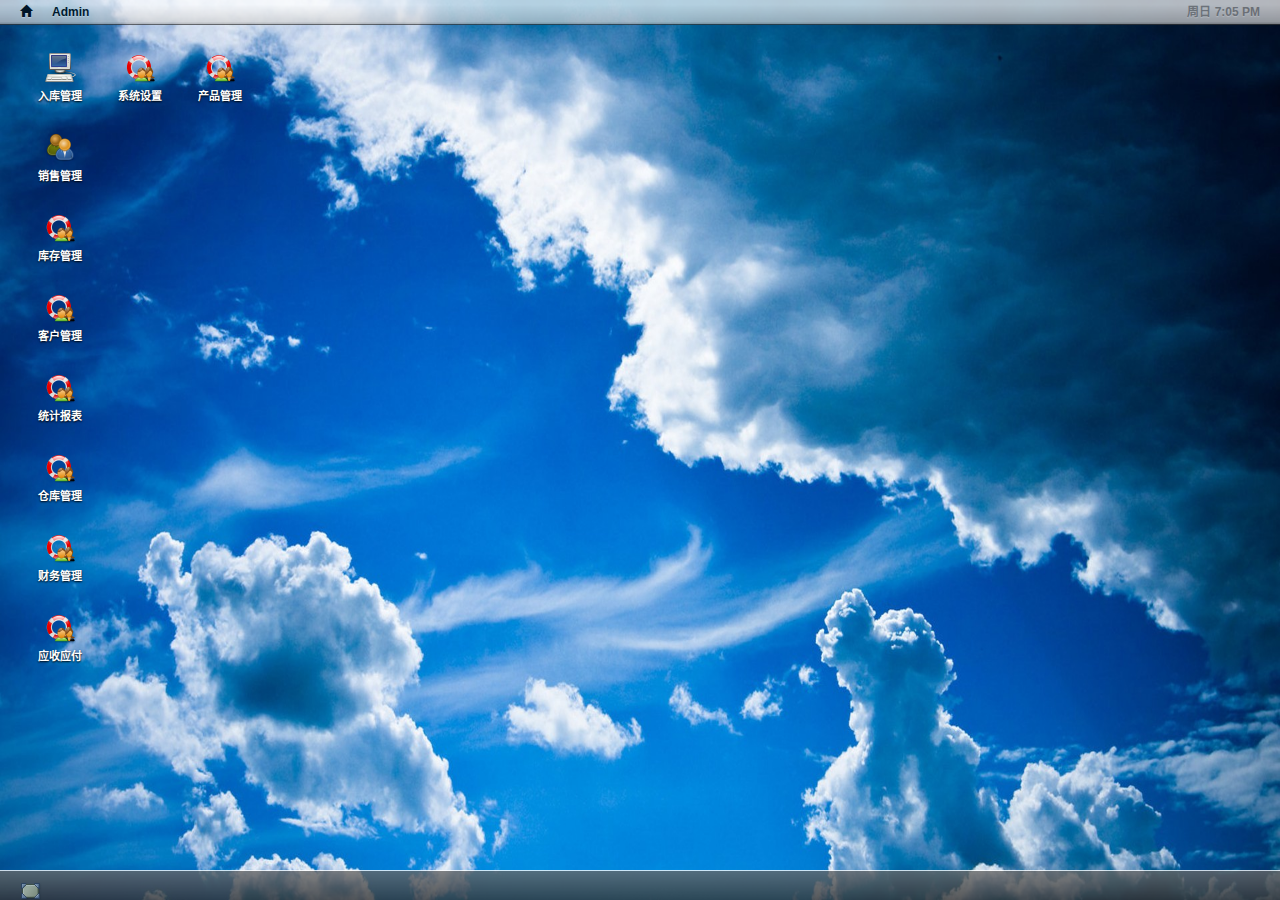
==== templates/erp/erp.html @ 67c2b53b "Finish the function of product_category" ====
<!DOCTYPE html>
<html lang="zh-CN">

<head>
	<meta charset="utf-8">
	<meta http-equiv="X-UA-Compatible" content="IE=edge">
	<meta name="viewport" content="width=device-width, initial-scale=1">
	<meta name="description" content="">
	<meta name="author" content="RanLi@HUST">

	<title>茂森公司ERP系统</title>

	<!-- Bootstrap Core CSS -->
	<link rel="stylesheet" href="/static/css/bootstrap.min.css">
	
	<!-- Custom Fonts -->
	<link href="/static/css/font-awesome.min.css" rel="stylesheet">

	<!-- Custom CSS -->
	<link rel="stylesheet" href="/static/erp/css/modern-business.css">
	<link rel="stylesheet" href="/static/erp/css/navbar.css">

	<!-- jquery desktop CSS -->
	<link rel="stylesheet" href="/static/erp/css/reset.css">
	<link rel="stylesheet" href="/static/erp/css/desktop.css">
	
	<!-- vis -->
	<link rel="stylesheet" href="/static/erp/css/vis.min.css">
	
	<!-- jquery-ui CSS -->
	<link rel="stylesheet" href="/static/css/jquery-ui.min.css">
	
	<link href="/static/erp/css/dataTables.jqueryui.min.css" rel="stylesheet">
	<link href="/static/erp/css/jquery.dataTables.css" rel="stylesheet">
	<!-- jquery waitMe CSS -->
	<link rel="stylesheet" href="/static/erp/css/waitMe.min.css">	
	
	<!--[if lt IE 9]>
	<link rel="stylesheet" href="/static/erp/css/ie.css">	
	<![endif]-->		
</head>

<body>
<div class="abs" id="wrapper">
  <div class="abs" id="desktop">
    <a class="abs icon" style="left:20px;top:20px;" href="#icon_dock_rkmanage">
      <img src="/static/erp/img/icons/icon_32_computer.png" />
      入库管理
    </a>
    <a class="abs icon" style="left:20px;top:100px;" href="#icon_dock_salemanage">
      <img src="/static/erp/img/icons/icon_users.png" />
      销售管理
    </a>    
    <a class="abs icon" style="left:20px;top:180px;" href="#icon_dock_stockmanage">
      <img src="/static/erp/img/icons/icon_smartshirt.png" />
      库存管理
    </a>
	<a class="abs icon" style="left:20px;top:260px;" href="#icon_dock_clientmanage">
      <img src="/static/erp/img/icons/icon_smartshirt.png" />
      客户管理
    </a>
    <a class="abs icon" style="left:20px;top:340px;" href="#icon_dock_statistics">
      <img src="/static/erp/img/icons/icon_smartshirt.png" />
      统计报表
    </a>
	<a class="abs icon" style="left:20px;top:420px;" href="#icon_dock_storagemanage">
      <img src="/static/erp/img/icons/icon_smartshirt.png" />
      仓库管理
    </a>
	<a class="abs icon" style="left:20px;top:500px;" href="#icon_dock_financemanage">
      <img src="/static/erp/img/icons/icon_smartshirt.png" />
      财务管理
    </a>
	<a class="abs icon" style="left:20px;top:580px;" href="#icon_dock_moneymanage">
      <img src="/static/erp/img/icons/icon_smartshirt.png" />
      应收应付
    </a>
	<a class="abs icon" style="left:180px;top:20px;" href="#icon_dock_productmanage">
      <img src="/static/erp/img/icons/icon_smartshirt.png" />
      产品管理
    </a>
	<a class="abs icon" style="left:100px;top:20px;" href="#icon_dock_settingup">
      <img src="/static/erp/img/icons/icon_smartshirt.png" />
      系统设置
    </a>
  </div>
  <div class="abs" id="bar_top">
    <span class="float_right" id="clock"></span>
    <ul>
      <li>
        <a class="menu" href="/"><i class="glyphicon glyphicon-home"></i></a>        
      </li>
      <li>     
        <a class="menu_trigger" id="login_user" href="#">Admin</a>
       <!-- 
        <ul class="menu">
          <li>
            <a href="#">Log Out</a> 
          </li>          
        </ul> 
       --> 
      </li>
    </ul>
  </div>
  
  <div class="abs" id="bar_bottom">
    <a class="float_left" href="#" id="show_desktop" title="Show Desktop">
      <img src="/static/erp/img/icons/icon_22_desktop.png" />
    </a>
    <ul id="dock"></ul>   
  </div>
  <div>
	<form class="hidden">
		{% csrf_token %}
	</form>
  </div>
</div>
<style type="text/css">
#draw_labTemplate_new{
	 position:relative;
      width: 100%;
      height: 550px;
      border: 1px solid lightgray;
}

</style>

<script src="/static/js/jquery1.11.1.min.js"></script>
<script src="/static/js/bootstrap.min.js"></script>
<script src="/static/js/jquery-ui.min.js"></script>
<script src="/static/erp/js/jquery.dataTables.min.js"></script>
<script src="/static/erp/js/dataTables.jqueryui.min.js"></script>

<script src="/static/erp/js/vis.min.js"></script>
<script src="/static/js/waitMe.min.js"></script>

<script src="/static/js/jquery.cookie.js"></script>
<script src="/static/js/jquery.django.js"></script>

<!-- 用于创建各个窗口及构建窗口显示内容 -->
<script src="/static/erp/js/erp_window.js"></script>
<!--  -->
<script src="/static/erp/js/jquery.desktop.js"></script>

</body>

</html>
---- static/erp/css/modern-business.css ----
/*!
 * Start Bootstrap - Modern Business HTML Template (http://startbootstrap.com)
 * Code licensed under the Apache License v2.0.
 * For details, see http://www.apache.org/licenses/LICENSE-2.0.
 */

/* Global Styles */

html,
body {
    height: 100%;
}

body {
    padding-top: 50px; /* Required padding for .navbar-fixed-top. Remove if using .navbar-static-top. Change if height of navigation changes. */
}

.img-portfolio {
    margin-bottom: 30px;
}

.img-hover:hover {
    opacity: 0.8;
}

/* Home Page Carousel */

header.carousel {
    height: 50%;
}

header.carousel .item,
header.carousel .item.active,
header.carousel .carousel-inner {
    height: 100%;
}

header.carousel .fill {
    width: 100%;
    height: 100%;
    background-position: center;
    background-size: cover;
}

/* 404 Page Styles */

.error-404 {
    font-size: 100px;
}

/* Pricing Page Styles */

.price {
    display: block;
    font-size: 50px;
    line-height: 50px;
}

.price sup {
    top: -20px;
    left: 2px;
    font-size: 20px;
}

.period {
    display: block;
    font-style: italic;
}

/* Footer Styles */

footer {
    margin: 50px 0;
}

/* Responsive Styles */

@media(max-width:991px) {
    .customer-img,
    .img-related {
        margin-bottom: 30px;
    }
}

@media(max-width:767px) {
    .img-portfolio {
        margin-bottom: 15px;
    }

    header.carousel .carousel {
        height: 70%;
    }
}
.panel-heading a:after {
    font-family: 'Glyphicons Halflings';
    content: "\e114";
    float: right;
    color: grey;
}
.panel-heading a.collapsed:after {
    content: "\e080";
}
---- static/erp/css/navbar.css ----
ul.nav li.dropdown:hover ul.dropdown-menu {
    display: block;    
}

.dropdown-menu > li a:hover,
.dropdown-menu > li a:focus { 
    background-color: orange; 
    background-image: none; 
    filter: none; 
    text-decoration: none; 
    border: none; 
}
---- static/erp/css/desktop.css ----
/* `Basic HTML
----------------------------------------------------------------------------------------------------*/

* {
  cursor: default;
}

html,
body {
  overflow: hidden;
}

body {
  background: #222;
  font: 12px/1 'Lucida Grande', Arial, 'Liberation Sans', FreeSans, sans-serif;
}

a {
  text-decoration: none;
}

li {
  list-style: none;
}

body.wait *, body.wait {
  cursor: progress !important;
}

/* `Misc
----------------------------------------------------------------------------------------------------*/

.abs {
  position: absolute !important;
  top: auto;
  left: auto;
  right: auto;
  bottom: auto;
}

.align_center {
  text-align: center;
}

.align_right {
  text-align: right;
}

.float_left {
  float: left;
}

.float_right {
  float: right;
}

.ui-resizable-se {
  background: url(  /static/erp/img/gui/window_corner.gif) no-repeat right bottom;
  font-size: 0;
  overflow: hidden;
  width: 15px;
  height: 15px;
  right: 0;
  bottom: 0;
}

div.ui-resizable-handle {
  display: none !important;
  visibility: hidden !important;
}

/* `Icons
----------------------------------------------------------------------------------------------------*/

.icon {
  background: url(  /static/erp/img/gui/trans_white.png) no-repeat -99999px -99999px;
  border-radius: 5px;
  -moz-border-radius: 5px;
  -webkit-border-radius: 5px;
  -webkit-background-clip: padding-box;
  color: #fff;
  /*color: #000000;*/
  font-size: 11px;
  font-weight: bold;
  line-height: 1.3;
  padding: 6px 1px 6px;
  text-align: center;
  text-shadow: #000 0 1px 2px;
  width: 80px;
}

.icon.active {
  background: url(  /static/erp/img/gui/trans_black.png);
}

.icon img {
  background: url(  /static/erp/img/gui/trans_black.png) no-repeat -99999px -99999px;
  display: block;
  margin: 0 auto 5px;
  width: 32px;
  height: 32px;
}

.icon:hover,
.icon.ui-draggable-dragging {
  background-position: 0 0;
  background-repeat: repeat;
  border: 1px solid #fff;
  padding: 5px 0 5px;
}

.icon.ui-draggable-dragging {
  z-index: 20;
}

/* `Windows
----------------------------------------------------------------------------------------------------*/

.window {
  background: #fff;
  border: 1px solid #000;
  border-radius: 5px;
  -moz-border-radius: 5px;
  -webkit-border-radius: 5px;
  -webkit-background-clip: padding-box;
  color: #000;
  display: none;
  width: 800px;
  height: 500px;
  top: 30px;
  left: 120px;
  z-index: 2;
}

.window.window_stack,
.window.ui-draggable-dragging {
  z-index: 10;
}

.window.ui-draggable-dragging {
  opacity: 0.5;
}

.window.ui-draggable-dragging .window_content,
.window.ui-draggable-dragging .window_bottom {
  display: none;
}

.window_full.ui-draggable-dragging {
  opacity: 1;
}

.window_full.ui-draggable-dragging .window_content,
.window_full.ui-draggable-dragging .window_bottom {
  display: block;
}

.window_full {
  border: 0;
  border-radius: 0;
  -moz-border-radius: 0;
  -webkit-border-radius: 0;
  -webkit-background-clip: padding-box;
  width: 100%;
  height: 100%;
}

.window_full .ui-resizable-se {
  display: none;
}

.window_top {
  background: #333 url(  /static/erp/img/gui/bar_bottom.png) repeat-x;
  border-top-left-radius: 5px;
  border-top-right-radius: 5px;
  -moz-border-radius-topleft: 5px;
  -moz-border-radius-topright: 5px;
  -webkit-border-top-left-radius: 5px;
  -webkit-border-top-right-radius: 5px;
  -webkit-background-clip: padding-box;
  color: #fff;
  font-weight: bold;
  overflow: hidden;
  line-height: 30px;
  padding: 0 10px;
  text-shadow: #000 0 1px 1px;
  height: 30px;
}

.window_top img {
  float: left;
  margin: 6px 5px 0 0;
}

.window_bottom {
  background: #fff url(  /static/erp/img/gui/bar_top.png) repeat-x left bottom;
  border-top: 1px solid #bbb;
  border-bottom-left-radius: 5px;
  border-bottom-right-radius: 5px;
  -moz-border-radius-bottomleft: 5px;
  -moz-border-radius-bottomright: 5px;
  -webkit-border-bottom-left-radius: 5px;
  -webkit-border-bottom-right-radius: 5px;
  -webkit-background-clip: padding-box;
  font-size: 11px;
  font-weight: bold;
  line-height: 20px;
  overflow: hidden;
  text-align: center;
  text-shadow: #fff 0 1px 1px;
  height: 20px;
  left: 1px;
  right: 1px;
  bottom: 1px;
}

.window_min,
.window_resize,
.window_close {
  background: url(  /static/erp/img/gui/window_buttons.gif) no-repeat;
  border-radius: 2px;
  -moz-border-radius: 2px;
  -webkit-border-radius: 2px;
  -webkit-background-clip: padding-box;
  float: left;
  font-size: 0;
  margin: 6px 0 0 5px;
  width: 28px;
  height: 15px;
}

.window_min:hover {
  background-position: 0 -15px;
}

.window_resize {
  background-position: -28px 0;
}

.window_resize:hover {
  background-position: -28px -15px;
}

.window_close {
  background-position: -56px 0;
}

.window_close:hover {
  background-position: -56px -15px;
  box-shadow: #f00 0 0 10px;
  -moz-box-shadow: #f00 0 0 10px;
  -webkit-box-shadow: #f00 0 0 10px;
}

.window_min:hover,
.window_resize:hover {
  box-shadow: #09f 0 0 10px;
  -moz-box-shadow: #09f 0 0 10px;
  -webkit-box-shadow: #09f 0 0 10px;
}

.window_inner {
  padding: 1px;
  top: 0;
  left: 0;
  right: 0;
  bottom: 0;
}

.window_content {
  background: url(  /static/erp/img/gui/window_content.gif) repeat-y;
  line-height: 1.5;
  overflow: auto;
  top: 32px;
  left: 1px;
  right: 1px;
  bottom: 23px;
}

.window_aside {
  float: left;
  font-size: 11px;
  padding: 10px 12px 10px 10px;
  width: 150px;
}

.window_main {
  background: #fff;
  /*margin: 0 0 0 173px;*/
  min-height: 100%;
}

.window_full .window_top,
.window_full .window_bottom {
  border-radius: 0;
  -moz-border-radius: 0;
  -webkit-border-radius: 0;
  -webkit-background-clip: padding-box;
}

.window_full .window_inner {
  bottom: -1px;
}

/* `Table >> Data
----------------------------------------------------------------------------------------------------*/

table.data {
  /*width: 100%;*/
  /*white-space: nowrap;*/
  width: auto;
}

table.data th,
table.data td {
  padding: 5px 10px;
  vertical-align: middle;
}

table.data th {
  background: #fff url(  /static/erp/img/gui/bar_top.png) repeat-x left bottom;
  border-left: 1px solid #fff;
  border-bottom: 1px solid #fff;
  font-weight: bold;
  text-shadow: #fff 0 1px 1px;
  white-space: nowrap;
}

table.data th:first-child {
  border-left: 0;
}

table.data img {
  display: block;
}

table.data tbody tr:nth-child(even) td {
  background: #def;
}

table.data tbody tr.active td {
  background: #06c url(  /static/erp/img/gui/bar_top_link.png) repeat-x;
  color: #fff;
}

th.shrink {
  width: 1%;
}

/* `Bar >> Top + Bottom
----------------------------------------------------------------------------------------------------*/

#bar_top,
#bar_bottom {
  font-weight: bold;
  padding: 0 10px;
  left: 0;
  right: 0;
}

#bar_top {
  background: #fff url(  /static/erp/img/gui/bar_top.png) repeat-x left bottom;
  border-bottom: 1px solid #333;
  color: #999;
  opacity: 0.7;
  line-height: 25px;
  padding-right: 20px;
  text-shadow: #fff 0 1px 1px;
  height: 25px;
  top: 0;
}

#bar_bottom {
  background: #333 url(  /static/erp/img/gui/bar_bottom.png) repeat-x;
  border-top: 1px solid #fff;
  color: #fff;
  font-size: 13px;
  line-height: 30px;
  opacity: 0.8;
  overflow: hidden;
  padding-top: 5px;
  padding-bottom: 5px;
  text-shadow: #000 0 1px 1px;
  height: 30px;
  bottom: 0;
}

/* `Bar >> Links
----------------------------------------------------------------------------------------------------*/

#bar_top li,
#bar_bottom li {
  float: left;
}

#bar_top li a,
#bar_bottom li a {
  display: block;
  padding: 0 10px;
}

#bar_top li a {
  background-image: url( /static/erp/img/gui/bar_top_link.png);
  background-repeat: no-repeat;
  background-position: -99999px -99999px;
  color: #000;
  overflow: hidden;
  height: 25px;
  min-height: 1px;
}

#bar_top a.active {
  background-color: #06c;
  background-position: 0 0;
  background-repeat: repeat-x;
  color: #fff;
  text-shadow: none;
}

#bar_top ul.menu {
  background: #eee;
  border: 1px solid #333;
  border-top-width: 0;
  border-bottom-left-radius: 5px;
  border-bottom-right-radius: 5px;
  -moz-border-radius-bottomleft: 5px;
  -moz-border-radius-bottomright: 5px;
  -webkit-border-bottom-left-radius: 5px;
  -webkit-border-bottom-right-radius: 5px;
  -webkit-background-clip: padding-box;
  display: none;
  font-weight: normal;
  margin: 1px 0 0 -1px;
  padding: 1px 1px 0;
  position: absolute;
  min-width: 200px;
  z-index: 30;
}

#bar_top ul.menu li {
  float: none;
}

#bar_top ul.menu a {
  background: #fff;
  border-bottom: 1px solid #eee;
  min-width: 180px;
}

#bar_top ul.menu li:last-child a {
  border-bottom-left-radius: 5px;
  border-bottom-right-radius: 5px;
  -moz-border-radius-bottomleft: 5px;
  -moz-border-radius-bottomright: 5px;
  -webkit-border-bottom-left-radius: 5px;
  -webkit-border-bottom-right-radius: 5px;
  -webkit-background-clip: padding-box;
}

#bar_top ul.menu a:hover {
  background: #06c url( /static/erp/img/gui/bar_top_link.png) repeat-x;
  color: #fff;
  text-shadow: none;
}

#bar_bottom li {
  display: none;
  margin: 0 0 10px 5px;
  min-width: 150px;
}

#bar_bottom li a {
  background: #333;
}

#bar_bottom a {
  border-radius: 5px;
  -moz-border-radius: 5px;
  -webkit-border-radius: 5px;
  -webkit-background-clip: padding-box;
  color: #fff;
  overflow: hidden;
  padding: 0 10px;
  height: 30px;
}

#bar_bottom a:hover {
  background: #000;
}

#bar_bottom a:active {
  background: #c60;
  border: 1px solid #fff;
  padding: 0 9px;
}

#bar_bottom li a img {
  float: left;
  margin: 4px 5px 0 -5px;
}

#bar_bottom .float_left img,
#bar_bottom .float_right img {
  display: block;
  padding: 4px 0 0;
}

/* `Wrapper + Wallpaper + Desktop
----------------------------------------------------------------------------------------------------*/

#wallpaper {
  top: 0;
  left: 0;
  right: 0;
  bottom: 0;
  width: 100%;
  height: 100%;
}

#desktop {
  overflow: hidden;
  top: 26px;
  left: 0;
  right: 0;
  bottom: 41px;
}

#wrapper {
  top: 0;
  left: 0;
  right: 0;
  bottom: 0;
  min-width: 700px;
  min-height: 500px;
}

/* === Remove input autofocus webkit === */
*:focus {outline: none;}

/* === Form Typography === */
/*body {font: 14px/21px "Lucida Sans", "Lucida Grande", "Lucida Sans Unicode", sans-serif;}*/
/*.contact_form h2, .contact_form label {font-family:Georgia, Times, "Times New Roman", serif;}*/
.form_hint, .required_notification {font-size: 11px;}

/* === List Styles === */
.contact_form ul {
  width: 580px;
  list-style-type:none;
  list-style-position:outside;
  margin:0px;
  padding:0px;
}
.contact_form li {
  padding:12px;
  border-bottom:1px solid #eee;
  position:relative;
}
.contact_form li:first-child, .contact_form li:last-child {
  border-bottom:1px solid #777;
}

/* === Form Header === */
.contact_form h2 {
  margin:0;
  display: inline;
  font-size: large;
}
.required_notification {
  color:#d45252;
  margin:5px 0 0 0;
  display:inline;
  float:right;
}

/* === Form Elements === */
.contact_form label {
  width:150px;
  /*margin-top: 3px;*/
  display:inline-block;
  float:left;
  /*padding:3px;*/
}
.contact_form input {
  height:28px;
  width:220px;
  padding:5px 8px;
}
.contact_form textarea {padding:8px; width:300px;}
.contact_form button {margin-left:156px;}

/* form element visual styles */
.contact_form input, .contact_form textarea {
  border:1px solid #aaa;
  box-shadow: 0px 0px 3px #ccc, 0 10px 15px #eee inset;
  border-radius:2px;
  padding-right:30px;
  -moz-transition: padding .25s;
  -webkit-transition: padding .25s;
  -o-transition: padding .25s;
  transition: padding .25s;
}
.contact_form input:focus, .contact_form textarea:focus {
  background: #fff;
  border:1px solid #555;
  box-shadow: 0 0 3px #aaa;
  padding-right:70px;
}


/* === HTML5 validation styles === */

.contact_form input:required, .contact_form textarea:required {
  background: #fff /*url(../images/red_asterisk.png) no-repeat 98% center*/;
}
.contact_form input:required:valid, .contact_form textarea:required:valid {
  background: #fff /*url(../images/valid.png) no-repeat 98% center*/;
  box-shadow: 0 0 5px #5cd053;
  border-color: #28921f;
}
.contact_form input:focus:invalid, .contact_form textarea:focus:invalid {
  background: #fff /*url(../images/invalid.png) no-repeat 98% center*/;
  box-shadow: 0 0 5px #d45252;
  border-color: #b03535
}

/* === Form hints === */
.form_hint {
  background: #d45252;
  border-radius: 3px 3px 3px 3px;
  color: white;
  margin-left:8px;
  padding: 1px 6px;
  z-index: 999; /* hints stay above all other elements */
  position: absolute; /* allows proper formatting if hint is two lines */
  display: none;
}
.form_hint::before {
  content: "\25C0";
  color:#d45252;
  position: absolute;
  top:1px;
  left:-6px;
}
.contact_form input:focus + .form_hint {display: inline;}
.contact_form input:required:valid + .form_hint {background: #28921f;}
.contact_form input:required:valid + .form_hint::before {color:#28921f;}

/* === Button Style === */
button.submit {
  background-color: #68b12f;
  background: -webkit-gradient(linear, left top, left bottom, from(#68b12f), to(#50911e));
  background: -webkit-linear-gradient(top, #68b12f, #50911e);
  background: -moz-linear-gradient(top, #68b12f, #50911e);
  background: -ms-linear-gradient(top, #68b12f, #50911e);
  background: -o-linear-gradient(top, #68b12f, #50911e);
  background: linear-gradient(top, #68b12f, #50911e);
  border: 1px solid #509111;
  border-bottom: 1px solid #5b992b;
  border-radius: 3px;
  -webkit-border-radius: 3px;
  -moz-border-radius: 3px;
  -ms-border-radius: 3px;
  -o-border-radius: 3px;
  box-shadow: inset 0 1px 0 0 #9fd574;
  -webkit-box-shadow: 0 1px 0 0 #9fd574 inset ;
  -moz-box-shadow: 0 1px 0 0 #9fd574 inset;
  -ms-box-shadow: 0 1px 0 0 #9fd574 inset;
  -o-box-shadow: 0 1px 0 0 #9fd574 inset;
  color: white;
  font-weight: bold;
  padding: 6px 20px;
  text-align: center;
  text-shadow: 0 -1px 0 #396715;
}
button.submit:hover {
  opacity:.85;
  cursor: pointer;
}
button.submit:active {
  border: 1px solid #20911e;
  box-shadow: 0 0 10px 5px #356b0b inset;
  -webkit-box-shadow:0 0 10px 5px #356b0b inset ;
  -moz-box-shadow: 0 0 10px 5px #356b0b inset;
  -ms-box-shadow: 0 0 10px 5px #356b0b inset;
  -o-box-shadow: 0 0 10px 5px #356b0b inset;

}

.form_valid {
  display: none;
  margin-left: 10px;
}

.form_invalid {
  color: red;
  margin-left: 10px;
}

.link {
  stroke: #000;
  stroke-width: 1.5px;
}

.node text {
  pointer-events: none;
  font: 10px sans-serif;
  /*text-anchor: middle;*/
}

.addNode-popUp {
  display: none;
  position: absolute;
  z-index: 299;
  background-color: #f9f9f9;
  border-style: solid;
  border-width: 3px;
  border-color: #5394ed;
  padding: 10px;
  text-align: center;
}

table.legend_table {
  font-size: 11px;
  border-width:1px;
  border-color:#d3d3d3;
  border-style:solid;
}
table.legend_table,td {
  border-width: 1px;
  border-color: #d3d3d3;
  border-style: solid;
  padding: 2px;
}
div.table_content {
  width:80px;
  text-align:center;
}
div.table_description {
  width:100px;
}
---- static/erp/css/vis.min.css ----
.vis-background,.vis-labelset,.vis-timeline{overflow:hidden}.vis .overlay{position:absolute;top:0;left:0;width:100%;height:100%;z-index:10}.vis-active{box-shadow:0 0 10px #86d5f8}.vis [class*=span]{min-height:0;width:auto}div.vis-configuration{position:relative;display:block;float:left;font-size:12px}div.vis-configuration-wrapper{display:block;width:700px}div.vis-configuration.vis-config-option-container{display:block;width:495px;background-color:#fff;border:2px solid #f7f8fa;border-radius:4px;margin-top:20px;left:10px;padding-left:5px}div.vis-configuration.vis-config-button{display:block;width:495px;height:25px;vertical-align:middle;line-height:25px;background-color:#f7f8fa;border:2px solid #ceced0;border-radius:4px;margin-top:20px;left:10px;padding-left:5px;cursor:pointer;margin-bottom:30px}div.vis-configuration.vis-config-button.hover{background-color:#4588e6;border:2px solid #214373;color:#fff}div.vis-configuration.vis-config-item{display:block;float:left;width:495px;height:25px;vertical-align:middle;line-height:25px}div.vis-configuration.vis-config-item.vis-config-s2{left:10px;background-color:#f7f8fa;padding-left:5px;border-radius:3px}div.vis-configuration.vis-config-item.vis-config-s3{left:20px;background-color:#e4e9f0;padding-left:5px;border-radius:3px}div.vis-configuration.vis-config-item.vis-config-s4{left:30px;background-color:#cfd8e6;padding-left:5px;border-radius:3px}div.vis-configuration.vis-config-header{font-size:18px;font-weight:700}div.vis-configuration.vis-config-label{width:120px;height:25px;line-height:25px}div.vis-configuration.vis-config-label.vis-config-s3{width:110px}div.vis-configuration.vis-config-label.vis-config-s4{width:100px}div.vis-configuration.vis-config-colorBlock{top:1px;width:30px;height:19px;border:1px solid #444;border-radius:2px;padding:0;margin:0;cursor:pointer}input.vis-configuration.vis-config-checkbox{left:-5px}input.vis-configuration.vis-config-rangeinput{position:relative;top:-5px;width:60px;height:13px;padding:1px;margin:0;pointer-events:none}.vis-panel,.vis-timeline{padding:0;box-sizing:border-box}input.vis-configuration.vis-config-range{-webkit-appearance:none;border:0 solid #fff;background-color:rgba(0,0,0,0);width:300px;height:20px}input.vis-configuration.vis-config-range::-webkit-slider-runnable-track{width:300px;height:5px;background:#dedede;background:-moz-linear-gradient(top,#dedede 0,#c8c8c8 99%);background:-webkit-gradient(linear,left top,left bottom,color-stop(0,#dedede),color-stop(99%,#c8c8c8));background:-webkit-linear-gradient(top,#dedede 0,#c8c8c8 99%);background:-o-linear-gradient(top,#dedede 0,#c8c8c8 99%);background:-ms-linear-gradient(top,#dedede 0,#c8c8c8 99%);background:linear-gradient(to bottom,#dedede 0,#c8c8c8 99%);filter:progid:DXImageTransform.Microsoft.gradient( startColorstr='#dedede', endColorstr='#c8c8c8', GradientType=0 );border:1px solid #999;box-shadow:#aaa 0 0 3px 0;border-radius:3px}input.vis-configuration.vis-config-range::-webkit-slider-thumb{-webkit-appearance:none;border:1px solid #14334b;height:17px;width:17px;border-radius:50%;background:#3876c2;background:-moz-linear-gradient(top,#3876c2 0,#385380 100%);background:-webkit-gradient(linear,left top,left bottom,color-stop(0,#3876c2),color-stop(100%,#385380));background:-webkit-linear-gradient(top,#3876c2 0,#385380 100%);background:-o-linear-gradient(top,#3876c2 0,#385380 100%);background:-ms-linear-gradient(top,#3876c2 0,#385380 100%);background:linear-gradient(to bottom,#3876c2 0,#385380 100%);filter:progid:DXImageTransform.Microsoft.gradient( startColorstr='#3876c2', endColorstr='#385380', GradientType=0 );box-shadow:#111927 0 0 1px 0;margin-top:-7px}input.vis-configuration.vis-config-range:focus{outline:0}input.vis-configuration.vis-config-range:focus::-webkit-slider-runnable-track{background:#9d9d9d;background:-moz-linear-gradient(top,#9d9d9d 0,#c8c8c8 99%);background:-webkit-gradient(linear,left top,left bottom,color-stop(0,#9d9d9d),color-stop(99%,#c8c8c8));background:-webkit-linear-gradient(top,#9d9d9d 0,#c8c8c8 99%);background:-o-linear-gradient(top,#9d9d9d 0,#c8c8c8 99%);background:-ms-linear-gradient(top,#9d9d9d 0,#c8c8c8 99%);background:linear-gradient(to bottom,#9d9d9d 0,#c8c8c8 99%);filter:progid:DXImageTransform.Microsoft.gradient( startColorstr='#9d9d9d', endColorstr='#c8c8c8', GradientType=0 )}input.vis-configuration.vis-config-range::-moz-range-track{width:300px;height:10px;background:#dedede;background:-moz-linear-gradient(top,#dedede 0,#c8c8c8 99%);background:-webkit-gradient(linear,left top,left bottom,color-stop(0,#dedede),color-stop(99%,#c8c8c8));background:-webkit-linear-gradient(top,#dedede 0,#c8c8c8 99%);background:-o-linear-gradient(top,#dedede 0,#c8c8c8 99%);background:-ms-linear-gradient(top,#dedede 0,#c8c8c8 99%);background:linear-gradient(to bottom,#dedede 0,#c8c8c8 99%);filter:progid:DXImageTransform.Microsoft.gradient( startColorstr='#dedede', endColorstr='#c8c8c8', GradientType=0 );border:1px solid #999;box-shadow:#aaa 0 0 3px 0;border-radius:3px}input.vis-configuration.vis-config-range::-moz-range-thumb{border:none;height:16px;width:16px;border-radius:50%;background:#385380}input.vis-configuration.vis-config-range:-moz-focusring{outline:#fff solid 1px;outline-offset:-1px}input.vis-configuration.vis-config-range::-ms-track{width:300px;height:5px;background:0 0;border-color:transparent;border-width:6px 0;color:transparent}input.vis-configuration.vis-config-range::-ms-fill-lower{background:#777;border-radius:10px}input.vis-configuration.vis-config-range::-ms-fill-upper{background:#ddd;border-radius:10px}input.vis-configuration.vis-config-range::-ms-thumb{border:none;height:16px;width:16px;border-radius:50%;background:#385380}input.vis-configuration.vis-config-range:focus::-ms-fill-lower{background:#888}input.vis-configuration.vis-config-range:focus::-ms-fill-upper{background:#ccc}.vis-configuration-popup{position:absolute;background:rgba(57,76,89,.85);border:2px solid #f2faff;line-height:30px;height:30px;width:150px;text-align:center;color:#fff;font-size:14px;border-radius:4px;-webkit-transition:opacity .3s ease-in-out;-moz-transition:opacity .3s ease-in-out;transition:opacity .3s ease-in-out}.vis-configuration-popup:after,.vis-configuration-popup:before{left:100%;top:50%;border:solid transparent;content:" ";height:0;width:0;position:absolute;pointer-events:none}.vis-configuration-popup:after{border-color:rgba(136,183,213,0);border-left-color:rgba(57,76,89,.85);border-width:8px;margin-top:-8px}.vis-configuration-popup:before{border-color:rgba(194,225,245,0);border-left-color:#f2faff;border-width:12px;margin-top:-12px}.vis-timeline{position:relative;border:1px solid #bfbfbf;margin:0}.vis-panel{position:absolute;margin:0}.vis-panel.vis-bottom,.vis-panel.vis-center,.vis-panel.vis-left,.vis-panel.vis-right,.vis-panel.vis-top{border:1px #bfbfbf}.vis-panel.vis-center,.vis-panel.vis-left,.vis-panel.vis-right{border-top-style:solid;border-bottom-style:solid;overflow:hidden}.vis-panel.vis-bottom,.vis-panel.vis-center,.vis-panel.vis-top{border-left-style:solid;border-right-style:solid}.vis-panel>.vis-content{position:relative}.vis-panel .vis-shadow{position:absolute;width:100%;height:1px;box-shadow:0 0 10px rgba(0,0,0,.8)}.vis-itemset,.vis-labelset,.vis-labelset .vis-label{position:relative;box-sizing:border-box}.vis-panel .vis-shadow.vis-top{top:-1px;left:0}.vis-panel .vis-shadow.vis-bottom{bottom:-1px;left:0}.vis-labelset .vis-label{left:0;top:0;width:100%;color:#4d4d4d;border-bottom:1px solid #bfbfbf}.vis-labelset .vis-label.draggable{cursor:pointer}.vis-labelset .vis-label:last-child{border-bottom:none}.vis-labelset .vis-label .vis-inner{display:inline-block;padding:5px}.vis-labelset .vis-label .vis-inner.vis-hidden{padding:0}.vis-itemset{padding:0;margin:0}.vis-itemset .vis-background,.vis-itemset .vis-foreground{position:absolute;width:100%;height:100%;overflow:visible}.vis-axis{position:absolute;width:100%;height:0;left:0;z-index:1}.vis-foreground .vis-group{position:relative;box-sizing:border-box;border-bottom:1px solid #bfbfbf}.vis-foreground .vis-group:last-child{border-bottom:none}.vis-overlay{position:absolute;top:0;left:0;width:100%;height:100%;z-index:10}.vis-item{position:absolute;color:#1A1A1A;border-color:#97B0F8;border-width:1px;background-color:#D5DDF6;display:inline-block}.vis-item.vis-point.vis-selected,.vis-item.vis-selected{background-color:#FFF785}.vis-item.vis-selected{border-color:#FFC200;z-index:2}.vis-editable.vis-selected{cursor:move}.vis-item.vis-box{text-align:center;border-style:solid;border-radius:2px}.vis-item.vis-point{background:0 0}.vis-item.vis-dot{position:absolute;padding:0;border-width:4px;border-style:solid;border-radius:4px}.vis-item.vis-range{border-style:solid;border-radius:2px;box-sizing:border-box}.vis-item.vis-background{border:none;background-color:rgba(213,221,246,.4);box-sizing:border-box;padding:0;margin:0}.vis-item .vis-item-overflow{position:relative;width:100%;height:100%;padding:0;margin:0;overflow:hidden}.vis-item.vis-range .vis-item-content{position:relative;display:inline-block}.vis-item.vis-background .vis-item-content{position:absolute;display:inline-block}.vis-item.vis-line{padding:0;position:absolute;width:0;border-left-width:1px;border-left-style:solid}.vis-item .vis-item-content{white-space:nowrap;box-sizing:border-box;padding:5px}.vis-item .vis-delete{background:url(img/timeline/delete.png) center no-repeat;position:absolute;width:24px;height:24px;top:-4px;right:-24px;cursor:pointer}.vis-item.vis-range .vis-drag-left{position:absolute;width:24px;max-width:20%;min-width:2px;height:100%;top:0;left:-4px;cursor:w-resize}.vis-item.vis-range .vis-drag-right{position:absolute;width:24px;max-width:20%;min-width:2px;height:100%;top:0;right:-4px;cursor:e-resize}.vis-range.vis-item.vis-readonly .vis-drag-left,.vis-range.vis-item.vis-readonly .vis-drag-right{cursor:auto}.vis-time-axis{position:relative;overflow:hidden}.vis-time-axis.vis-foreground{top:0;left:0;width:100%}.vis-time-axis.vis-background{position:absolute;top:0;left:0;width:100%;height:100%}.vis-time-axis .vis-text{position:absolute;color:#4d4d4d;padding:3px;overflow:hidden;box-sizing:border-box;white-space:nowrap}.vis-time-axis .vis-text.vis-measure{position:absolute;padding-left:0;padding-right:0;margin-left:0;margin-right:0;visibility:hidden}.vis-time-axis .vis-grid.vis-vertical{position:absolute;border-left:1px solid}.vis-time-axis .vis-grid.vis-minor{border-color:#e5e5e5}.vis-time-axis .vis-grid.vis-major{border-color:#bfbfbf}.vis-current-time{background-color:#FF7F6E;width:2px;z-index:1}.vis-custom-time{background-color:#6E94FF;width:2px;cursor:move;z-index:1}div.vis-network div.vis-close,div.vis-network div.vis-edit-mode div.vis-button,div.vis-network div.vis-manipulation div.vis-button{cursor:pointer;-webkit-user-select:none;-moz-user-select:none;-ms-user-select:none;-webkit-touch-callout:none;-khtml-user-select:none}.vis-panel.vis-background.vis-horizontal .vis-grid.vis-horizontal{position:absolute;width:100%;height:0;border-bottom:1px solid}.vis-panel.vis-background.vis-horizontal .vis-grid.vis-minor{border-color:#e5e5e5}.vis-panel.vis-background.vis-horizontal .vis-grid.vis-major{border-color:#bfbfbf}.vis-data-axis .vis-y-axis.vis-major{width:100%;position:absolute;color:#4d4d4d;white-space:nowrap}.vis-data-axis .vis-y-axis.vis-major.vis-measure{padding:0;margin:0;border:0;visibility:hidden;width:auto}.vis-data-axis .vis-y-axis.vis-minor{position:absolute;width:100%;color:#bebebe;white-space:nowrap}.vis-data-axis .vis-y-axis.vis-minor.vis-measure{padding:0;margin:0;border:0;visibility:hidden;width:auto}.vis-data-axis .vis-y-axis.vis-title{position:absolute;color:#4d4d4d;white-space:nowrap;bottom:20px;text-align:center}.vis-data-axis .vis-y-axis.vis-title.vis-measure{padding:0;margin:0;visibility:hidden;width:auto}.vis-data-axis .vis-y-axis.vis-title.vis-left{bottom:0;-webkit-transform-origin:left top;-moz-transform-origin:left top;-ms-transform-origin:left top;-o-transform-origin:left top;transform-origin:left bottom;-webkit-transform:rotate(-90deg);-moz-transform:rotate(-90deg);-ms-transform:rotate(-90deg);-o-transform:rotate(-90deg);transform:rotate(-90deg)}.vis-data-axis .vis-y-axis.vis-title.vis-right{bottom:0;-webkit-transform-origin:right bottom;-moz-transform-origin:right bottom;-ms-transform-origin:right bottom;-o-transform-origin:right bottom;transform-origin:right bottom;-webkit-transform:rotate(90deg);-moz-transform:rotate(90deg);-ms-transform:rotate(90deg);-o-transform:rotate(90deg);transform:rotate(90deg)}.vis-legend{background-color:rgba(247,252,255,.65);padding:5px;border:1px solid #b3b3b3;box-shadow:2px 2px 10px rgba(154,154,154,.55)}.vis-legend-text{white-space:nowrap;display:inline-block}.vis-graph-group0{fill:#4f81bd;fill-opacity:0;stroke-width:2px;stroke:#4f81bd}.vis-graph-group1{fill:#f79646;fill-opacity:0;stroke-width:2px;stroke:#f79646}.vis-graph-group2{fill:#8c51cf;fill-opacity:0;stroke-width:2px;stroke:#8c51cf}.vis-graph-group3{fill:#75c841;fill-opacity:0;stroke-width:2px;stroke:#75c841}.vis-graph-group4{fill:#ff0100;fill-opacity:0;stroke-width:2px;stroke:#ff0100}.vis-graph-group5{fill:#37d8e6;fill-opacity:0;stroke-width:2px;stroke:#37d8e6}.vis-graph-group6{fill:#042662;fill-opacity:0;stroke-width:2px;stroke:#042662}.vis-graph-group7{fill:#00ff26;fill-opacity:0;stroke-width:2px;stroke:#00ff26}.vis-graph-group8{fill:#f0f;fill-opacity:0;stroke-width:2px;stroke:#f0f}.vis-graph-group9{fill:#8f3938;fill-opacity:0;stroke-width:2px;stroke:#8f3938}.vis-timeline .vis-fill{fill-opacity:.1;stroke:none}.vis-timeline .vis-bar{fill-opacity:.5;stroke-width:1px}.vis-timeline .vis-point{stroke-width:2px;fill-opacity:1}.vis-timeline .vis-legend-background{stroke-width:1px;fill-opacity:.9;fill:#fff;stroke:#c2c2c2}.vis-timeline .vis-outline{stroke-width:1px;fill-opacity:1;fill:#fff;stroke:#e5e5e5}.vis-timeline .vis-icon-fill{fill-opacity:.3;stroke:none}div.vis-network div.vis-manipulation{border-width:0;border-bottom:1px;border-style:solid;border-color:#d6d9d8;background:#fff;background:-moz-linear-gradient(top,#fff 0,#fcfcfc 48%,#fafafa 50%,#fcfcfc 100%);background:-webkit-gradient(linear,left top,left bottom,color-stop(0,#fff),color-stop(48%,#fcfcfc),color-stop(50%,#fafafa),color-stop(100%,#fcfcfc));background:-webkit-linear-gradient(top,#fff 0,#fcfcfc 48%,#fafafa 50%,#fcfcfc 100%);background:-o-linear-gradient(top,#fff 0,#fcfcfc 48%,#fafafa 50%,#fcfcfc 100%);background:-ms-linear-gradient(top,#fff 0,#fcfcfc 48%,#fafafa 50%,#fcfcfc 100%);background:linear-gradient(to bottom,#fff 0,#fcfcfc 48%,#fafafa 50%,#fcfcfc 100%);filter:progid:DXImageTransform.Microsoft.gradient( startColorstr='#ffffff', endColorstr='#fcfcfc', GradientType=0 );padding-top:4px;position:absolute;left:0;top:0;width:100%;height:28px}div.vis-network div.vis-edit-mode{position:absolute;left:0;top:5px;height:30px}div.vis-network div.vis-close{position:absolute;right:0;top:0;width:30px;height:30px;background-position:20px 3px;background-repeat:no-repeat;background-image:url(img/network/cross.png);user-select:none}div.vis-network div.vis-close:hover{opacity:.6}div.vis-network div.vis-edit-mode div.vis-button,div.vis-network div.vis-manipulation div.vis-button{float:left;font-family:verdana;font-size:12px;-moz-border-radius:15px;border-radius:15px;display:inline-block;background-position:0 0;background-repeat:no-repeat;height:24px;margin-left:10px;padding:0 8px;user-select:none}div.vis-network div.vis-manipulation div.vis-button:hover{box-shadow:1px 1px 8px rgba(0,0,0,.2)}div.vis-network div.vis-manipulation div.vis-button:active{box-shadow:1px 1px 8px rgba(0,0,0,.5)}div.vis-network div.vis-manipulation div.vis-button.vis-back{background-image:url(img/network/backIcon.png)}div.vis-network div.vis-manipulation div.vis-button.vis-none:hover{box-shadow:1px 1px 8px transparent;cursor:default}div.vis-network div.vis-manipulation div.vis-button.vis-none:active{box-shadow:1px 1px 8px transparent}div.vis-network div.vis-manipulation div.vis-button.vis-none{padding:0}div.vis-network div.vis-manipulation div.notification{margin:2px;font-weight:700}div.vis-network div.vis-manipulation div.vis-button.vis-add{background-image:url(img/network/addNodeIcon.png)}div.vis-network div.vis-edit-mode div.vis-button.vis-edit,div.vis-network div.vis-manipulation div.vis-button.vis-edit{background-image:url(img/network/editIcon.png)}div.vis-network div.vis-edit-mode div.vis-button.vis-edit.vis-edit-mode{background-color:#fcfcfc;border:1px solid #ccc}div.vis-network div.vis-manipulation div.vis-button.vis-connect{background-image:url(img/network/connectIcon.png)}div.vis-network div.vis-manipulation div.vis-button.vis-delete{background-image:url(img/network/deleteIcon.png)}div.vis-network div.vis-edit-mode div.vis-label,div.vis-network div.vis-manipulation div.vis-label{margin:0 0 0 23px;line-height:25px}div.vis-network div.vis-manipulation div.vis-separator-line{float:left;display:inline-block;width:1px;height:21px;background-color:#bdbdbd;margin:0 7px 0 15px}div.vis-network-tooltip{position:absolute;visibility:hidden;padding:5px;white-space:nowrap;font-family:verdana;font-size:14px;font-color:#000;background-color:#f5f4ed;-moz-border-radius:3px;-webkit-border-radius:3px;border-radius:3px;border:1px solid #808074;box-shadow:3px 3px 10px rgba(0,0,0,.2);pointer-events:none}div.vis-network div.vis-navigation div.vis-button{width:34px;height:34px;-moz-border-radius:17px;border-radius:17px;position:absolute;display:inline-block;background-position:2px 2px;background-repeat:no-repeat;cursor:pointer;-webkit-touch-callout:none;-webkit-user-select:none;-khtml-user-select:none;-moz-user-select:none;-ms-user-select:none;user-select:none}div.vis-network div.vis-navigation div.vis-button:hover{box-shadow:0 0 3px 3px rgba(56,207,21,.3)}div.vis-network div.vis-navigation div.vis-button:active{box-shadow:0 0 1px 3px rgba(56,207,21,.95)}div.vis-network div.vis-navigation div.vis-button.vis-up{background-image:url(img/network/upArrow.png);bottom:50px;left:55px}div.vis-network div.vis-navigation div.vis-button.vis-down{background-image:url(img/network/downArrow.png);bottom:10px;left:55px}div.vis-network div.vis-navigation div.vis-button.vis-left{background-image:url(img/network/leftArrow.png);bottom:10px;left:15px}div.vis-network div.vis-navigation div.vis-button.vis-right{background-image:url(img/network/rightArrow.png);bottom:10px;left:95px}div.vis-network div.vis-navigation div.vis-button.vis-zoomIn{background-image:url(img/network/plus.png);bottom:10px;right:15px}div.vis-network div.vis-navigation div.vis-button.vis-zoomOut{background-image:url(img/network/minus.png);bottom:10px;right:55px}div.vis-network div.vis-navigation div.vis-button.vis-zoomExtends{background-image:url(img/network/zoomExtends.png);bottom:50px;right:15px}div.vis-color-picker{position:absolute;top:0;left:30px;margin-top:-140px;margin-left:30px;width:310px;height:444px;z-index:1;padding:10px;border-radius:15px;background-color:#fff;display:none;box-shadow:rgba(0,0,0,.5) 0 0 10px 0}div.vis-color-picker div.vis-arrow{position:absolute;top:147px;left:5px}div.vis-color-picker div.vis-arrow::after,div.vis-color-picker div.vis-arrow::before{right:100%;top:50%;border:solid transparent;content:" ";height:0;width:0;position:absolute;pointer-events:none}div.vis-color-picker div.vis-arrow:after{border-color:rgba(255,255,255,0);border-right-color:#fff;border-width:30px;margin-top:-30px}div.vis-color-picker div.vis-color{position:absolute;width:289px;height:289px;cursor:pointer}div.vis-color-picker div.vis-brightness{position:absolute;top:313px}div.vis-color-picker div.vis-opacity{position:absolute;top:350px}div.vis-color-picker div.vis-selector{position:absolute;top:137px;left:137px;width:15px;height:15px;border-radius:15px;border:1px solid #fff;background:#4c4c4c;background:-moz-linear-gradient(top,#4c4c4c 0,#595959 12%,#666 25%,#474747 39%,#2c2c2c 50%,#000 51%,#111 60%,#2b2b2b 76%,#1c1c1c 91%,#131313 100%);background:-webkit-gradient(linear,left top,left bottom,color-stop(0,#4c4c4c),color-stop(12%,#595959),color-stop(25%,#666),color-stop(39%,#474747),color-stop(50%,#2c2c2c),color-stop(51%,#000),color-stop(60%,#111),color-stop(76%,#2b2b2b),color-stop(91%,#1c1c1c),color-stop(100%,#131313));background:-webkit-linear-gradient(top,#4c4c4c 0,#595959 12%,#666 25%,#474747 39%,#2c2c2c 50%,#000 51%,#111 60%,#2b2b2b 76%,#1c1c1c 91%,#131313 100%);background:-o-linear-gradient(top,#4c4c4c 0,#595959 12%,#666 25%,#474747 39%,#2c2c2c 50%,#000 51%,#111 60%,#2b2b2b 76%,#1c1c1c 91%,#131313 100%);background:-ms-linear-gradient(top,#4c4c4c 0,#595959 12%,#666 25%,#474747 39%,#2c2c2c 50%,#000 51%,#111 60%,#2b2b2b 76%,#1c1c1c 91%,#131313 100%);background:linear-gradient(to bottom,#4c4c4c 0,#595959 12%,#666 25%,#474747 39%,#2c2c2c 50%,#000 51%,#111 60%,#2b2b2b 76%,#1c1c1c 91%,#131313 100%);filter:progid:DXImageTransform.Microsoft.gradient( startColorstr='#4c4c4c', endColorstr='#131313', GradientType=0 )}div.vis-color-picker div.vis-initial-color,div.vis-color-picker div.vis-new-color{width:140px;height:20px;top:380px;font-size:10px;color:rgba(0,0,0,.4);line-height:20px;position:absolute;vertical-align:middle}div.vis-color-picker div.vis-new-color{border:1px solid rgba(0,0,0,.1);border-radius:5px;left:159px;text-align:right;padding-right:2px}div.vis-color-picker div.vis-initial-color{border:1px solid rgba(0,0,0,.1);border-radius:5px;left:10px;text-align:left;padding-left:2px}div.vis-color-picker div.vis-label{position:absolute;width:300px;left:10px}div.vis-color-picker div.vis-label.vis-brightness{top:300px}div.vis-color-picker div.vis-label.vis-opacity{top:338px}div.vis-color-picker div.vis-button{position:absolute;width:68px;height:25px;border-radius:10px;vertical-align:middle;text-align:center;line-height:25px;top:410px;border:2px solid #d9d9d9;background-color:#f7f7f7;cursor:pointer}div.vis-color-picker div.vis-button.vis-cancel{left:5px}div.vis-color-picker div.vis-button.vis-load{left:82px}div.vis-color-picker div.vis-button.vis-apply{left:159px}div.vis-color-picker div.vis-button.vis-save{left:236px}div.vis-color-picker input.vis-range{width:290px;height:20px}
---- static/erp/css/waitMe.min.css ----
/*
waitMe - 1.12 [12.05.15]
Author: vadimsva
Github: https://github.com/vadimsva/waitMe
*/
.waitMe_container{position:relative;transform:translateZ(0);-webkit-backface-visibility:hidden;backface-visibility:hidden}body.waitMe_container{position:fixed;width:100%;height:100%}.waitMe_container .waitMe{position:absolute;top:0;left:0;right:0;bottom:0;z-index:9989;text-align:center}.waitMe_container .waitMe *{font-family:sans-serif;font-size:14px;font-weight:initial;font-style:initial;color:initial;text-decoration:initial;text-transform:initial;padding:initial;margin:initial}.waitMe_container .waitMe .waitMe_content{position:absolute;width:100%;top:50%;-webkit-backface-visibility:hidden;backface-visibility:hidden}.waitMe_container .waitMe .waitMe_progress{position:relative}.waitMe_container .waitMe .waitMe_progress>div{-webkit-animation-fill-mode:both;animation-fill-mode:both;display:inline-block}.waitMe_container .waitMe .waitMe_text{position:relative;margin:20px 0 0}body.waitMe_body{overflow:hidden;height:100%}body.waitMe_body.hideMe{transition:opacity .2s ease-in-out;opacity:0}body.waitMe_body .waitMe_container:not([data-waitme_id]){position:fixed;z-index:9989;top:0;bottom:0;left:0;right:0;background:#fff}body.waitMe_body .waitMe_container:not([data-waitme_id])>div{-webkit-animation-fill-mode:both;animation-fill-mode:both;position:absolute}body.waitMe_body .waitMe_container.progress>div{width:0;height:3px;top:0;left:0;background:#000;box-shadow:-5px 0 5px 2px rgba(0,0,0,.2);-webkit-animation:progress_body 7s infinite ease-out;animation:progress_body 7s infinite ease-out}body.waitMe_body .waitMe_container.working>div{width:10%;height:3px;top:0;left:-10%;background:#000;box-shadow:-5px 0 5px 2px rgba(0,0,0,.2);-webkit-animation:working_body 2s infinite ease-in-out;animation:working_body 2s infinite ease-in-out}body.waitMe_body .waitMe_container.progress>div:after{content:'';position:absolute;top:0;bottom:60%;right:0;width:60px;border-radius:50%;opacity:.5;transform:rotate(3deg);box-shadow:#000 1px 0 6px 1px}body.waitMe_body .waitMe_container.img>div{width:100%;height:100%;text-align:center;background-position:center!important;background-repeat:no-repeat!important}body.waitMe_body .waitMe_container.text>div{width:100%;top:45%;text-align:center}@-webkit-keyframes progress_body{0%{width:0}100%{width:100%}}@keyframes progress_body{0%{width:0}100%{width:100%}}@-webkit-keyframes working_body{0%{left:-10%}100%{left:100%}}@keyframes working_body{0%{left:-10%}100%{left:100%}}.waitMe_container .waitMe_progress.bounce>div{width:20px;height:20px;border-radius:50%;-webkit-animation:bounce 1.4s infinite ease-in-out;animation:bounce 1.4s infinite ease-in-out}.waitMe_container .waitMe_progress.bounce .waitMe_progress_elem1{-webkit-animation-delay:-.32s;animation-delay:-.32s}.waitMe_container .waitMe_progress.bounce .waitMe_progress_elem2{-webkit-animation-delay:-.16s;animation-delay:-.16s}@-webkit-keyframes bounce{0%,100%,80%{-webkit-transform:scale(0)}40%{-webkit-transform:scale(1)}}@keyframes bounce{0%,100%,80%{transform:scale(0)}40%{transform:scale(1)}}.waitMe_container .waitMe_progress.rotateplane>div{width:30px;height:30px;-webkit-animation:rotateplane 1.2s infinite ease-in-out;animation:rotateplane 1.2s infinite ease-in-out}@-webkit-keyframes rotateplane{0%{-webkit-transform:perspective(120px)}50%{-webkit-transform:perspective(120px) rotateY(180deg)}100%{-webkit-transform:perspective(120px) rotateY(180deg) rotateX(180deg)}}@keyframes rotateplane{0%{transform:perspective(120px)}50%{transform:perspective(120px) rotateY(180deg)}100%{transform:perspective(120px) rotateY(180deg) rotateX(180deg)}}.waitMe_container .waitMe_progress.stretch>div{width:8px;height:60px;margin:1px;-webkit-animation:stretch 1.2s infinite ease-in-out;animation:stretch 1.2s infinite ease-in-out}.waitMe_container .waitMe_progress.stretch .waitMe_progress_elem2{-webkit-animation-delay:-1.1s;animation-delay:-1.1s}.waitMe_container .waitMe_progress.stretch .waitMe_progress_elem3{-webkit-animation-delay:-1s;animation-delay:-1s}.waitMe_container .waitMe_progress.stretch .waitMe_progress_elem4{-webkit-animation-delay:-.9s;animation-delay:-.9s}.waitMe_container .waitMe_progress.stretch .waitMe_progress_elem5{-webkit-animation-delay:-.8s;animation-delay:-.8s}@-webkit-keyframes stretch{0%,100%,40%{-webkit-transform:scaleY(.4)}20%{-webkit-transform:scaleY(1)}}@keyframes stretch{0%,100%,40%{transform:scaleY(.4)}20%{transform:scaleY(1)}}.waitMe_container .waitMe_progress.orbit{width:40px;height:40px;margin:auto;-webkit-animation:orbit_rotate 2s infinite linear;animation:orbit_rotate 2s infinite linear}.waitMe_container .waitMe_progress.orbit>div{width:50%;height:50%;border-radius:50%;top:0;position:absolute;-webkit-animation:orbit 2s infinite ease-in-out;animation:orbit 2s infinite ease-in-out}.waitMe_container .waitMe_progress.orbit .waitMe_progress_elem2{top:auto;bottom:0;-webkit-animation-delay:-1s;animation-delay:-1s}@-webkit-keyframes orbit_rotate{100%{-webkit-transform:rotate(360deg)}}@keyframes orbit_rotate{100%{transform:rotate(360deg)}}@-webkit-keyframes orbit{0%,100%{-webkit-transform:scale(0)}50%{-webkit-transform:scale(1)}}@keyframes orbit{0%,100%{transform:scale(0)}50%{transform:scale(1)}}.waitMe_container .waitMe_progress.roundBounce{width:60px;height:60px;margin:auto}.waitMe_container .waitMe_progress.roundBounce>div{width:20%;height:20%;border-radius:50%;position:absolute;-webkit-animation:roundBounce 1.2s infinite ease-in-out;animation:roundBounce 1.2s infinite ease-in-out}.waitMe_container .waitMe_progress.roundBounce .waitMe_progress_elem1{top:0;left:0}.waitMe_container .waitMe_progress.roundBounce .waitMe_progress_elem2{top:0;right:0}.waitMe_container .waitMe_progress.roundBounce .waitMe_progress_elem3{bottom:0;right:0}.waitMe_container .waitMe_progress.roundBounce .waitMe_progress_elem4{bottom:0;left:0}.waitMe_container .waitMe_progress.roundBounce .waitMe_progress_elem5{top:-9%;left:50%;margin-top:-10%;margin-left:-10%}.waitMe_container .waitMe_progress.roundBounce .waitMe_progress_elem6{top:50%;right:-9%;margin-top:-10%;margin-right:-10%}.waitMe_container .waitMe_progress.roundBounce .waitMe_progress_elem7{bottom:-9%;left:50%;margin-bottom:-10%;margin-left:-10%}.waitMe_container .waitMe_progress.roundBounce .waitMe_progress_elem8{top:50%;left:-9%;margin-top:-10%;margin-left:-10%}.waitMe_container .waitMe_progress.roundBounce .waitMe_progress_elem9{top:0;right:0}.waitMe_container .waitMe_progress.roundBounce .waitMe_progress_elem10{bottom:0;right:0}.waitMe_container .waitMe_progress.roundBounce .waitMe_progress_elem11{bottom:0;left:0}.waitMe_container .waitMe_progress.roundBounce .waitMe_progress_elem12{top:0;left:0}.waitMe_container .waitMe_progress.roundBounce .waitMe_progress_elem5{-webkit-animation-delay:-1.1s;animation-delay:-1.1s}.waitMe_container .waitMe_progress.roundBounce .waitMe_progress_elem9{-webkit-animation-delay:-1s;animation-delay:-1s}.waitMe_container .waitMe_progress.roundBounce .waitMe_progress_elem2{-webkit-animation-delay:-.9s;animation-delay:-.9s}.waitMe_container .waitMe_progress.roundBounce .waitMe_progress_elem6{-webkit-animation-delay:-.8s;animation-delay:-.8s}.waitMe_container .waitMe_progress.roundBounce .waitMe_progress_elem10{-webkit-animation-delay:-.7s;animation-delay:-.7s}.waitMe_container .waitMe_progress.roundBounce .waitMe_progress_elem3{-webkit-animation-delay:-.6s;animation-delay:-.6s}.waitMe_container .waitMe_progress.roundBounce .waitMe_progress_elem7{-webkit-animation-delay:-.5s;animation-delay:-.5s}.waitMe_container .waitMe_progress.roundBounce .waitMe_progress_elem11{-webkit-animation-delay:-.4s;animation-delay:-.4s}.waitMe_container .waitMe_progress.roundBounce .waitMe_progress_elem4{-webkit-animation-delay:-.3s;animation-delay:-.3s}.waitMe_container .waitMe_progress.roundBounce .waitMe_progress_elem8{-webkit-animation-delay:-.2s;animation-delay:-.2s}.waitMe_container .waitMe_progress.roundBounce .waitMe_progress_elem12{-webkit-animation-delay:-.1s;animation-delay:-.1s}@-webkit-keyframes roundBounce{0%,100%,80%{-webkit-transform:scale(0)}40%{-webkit-transform:scale(1)}}@keyframes roundBounce{0%,100%,80%{transform:scale(0)}40%{transform:scale(1)}}.waitMe_container .waitMe_progress.win8{height:40px;margin:auto}.waitMe_container .waitMe_progress.win8>div{width:40px;height:40px;opacity:0;position:absolute;margin:auto;left:0;right:0;-webkit-transform:rotate(225deg);-webkit-animation:win8 5.5s infinite;transform:rotate(225deg);animation:win8 5.5s infinite}.waitMe_container .waitMe_progress.win8>div>div{width:15%;height:15%;border-radius:50%;position:absolute;margin:-12.5%}.waitMe_container .waitMe_progress.win8 .waitMe_progress_elem2{-webkit-animation-delay:.24s;animation-delay:.24s}.waitMe_container .waitMe_progress.win8 .waitMe_progress_elem3{-webkit-animation-delay:.48s;animation-delay:.48s}.waitMe_container .waitMe_progress.win8 .waitMe_progress_elem4{-webkit-animation-delay:.72s;animation-delay:.72s}.waitMe_container .waitMe_progress.win8 .waitMe_progress_elem5{-webkit-animation-delay:.96s;animation-delay:.96s}@-webkit-keyframes win8{0%{-webkit-transform:rotate(225deg);-webkit-animation-timing-function:ease-out}7%{opacity:1;-webkit-transform:rotate(345deg);-webkit-animation-timing-function:linear}30%{-webkit-transform:rotate(455deg);-webkit-animation-timing-function:ease-in-out}39%{-webkit-transform:rotate(690deg);-webkit-animation-timing-function:linear}70%{opacity:1;-webkit-transform:rotate(815deg);-webkit-animation-timing-function:ease-out}75%{-webkit-transform:rotate(945deg);-webkit-animation-timing-function:ease-out}100%,76%{opacity:0;-webkit-transform:rotate(945deg)}}@keyframes win8{0%{transform:rotate(225deg);animation-timing-function:ease-out}7%{opacity:1;transform:rotate(345deg);animation-timing-function:linear}30%{transform:rotate(455deg);animation-timing-function:ease-in-out}39%{transform:rotate(690deg);animation-timing-function:linear}70%{opacity:1;transform:rotate(815deg);animation-timing-function:ease-out}75%{transform:rotate(945deg);animation-timing-function:ease-out}100%,76%{opacity:0;transform:rotate(945deg)}}.waitMe_container .waitMe_progress.win8_linear{margin:auto;width:150px;height:6px}.waitMe_container .waitMe_progress.win8_linear>div{width:100%;height:100%;left:0;opacity:0;position:absolute;-webkit-animation:win8_linear 3s infinite;animation:win8_linear 3s infinite}.waitMe_container .waitMe_progress.win8_linear>div>div{width:4%;height:100%;border-radius:50%}.waitMe_container .waitMe_progress.win8_linear .waitMe_progress_elem2{-webkit-animation-delay:.3s;animation-delay:.3s}.waitMe_container .waitMe_progress.win8_linear .waitMe_progress_elem3{-webkit-animation-delay:.6s;animation-delay:.6s}.waitMe_container .waitMe_progress.win8_linear .waitMe_progress_elem4{-webkit-animation-delay:.9s;animation-delay:.9s}.waitMe_container .waitMe_progress.win8_linear .waitMe_progress_elem5{-webkit-animation-delay:1.2s;animation-delay:1.2s}@-webkit-keyframes win8_linear{0%{-webkit-transform:translateX(0);-webkit-animation-timing-function:ease-out}10%{opacity:1;-webkit-transform:translateX(33.333%);-webkit-animation-timing-function:linear}50%{opacity:1;-webkit-transform:translateX(53.333%);-webkit-animation-timing-function:ease-in-out}60%{opacity:0;-webkit-transform:translateX(86.666%)}}@keyframes win8_linear{0%{transform:translateX(0);animation-timing-function:ease-out}10%{opacity:1;transform:translateX(33.333%);animation-timing-function:linear}50%{opacity:1;transform:translateX(53.333%);animation-timing-function:ease-in-out}60%{opacity:0;transform:translateX(86.666%)}}.waitMe_container .waitMe_progress.ios{margin:auto;width:40px;height:40px}.waitMe_container .waitMe_progress.ios>div{width:10%;height:26%;position:absolute;left:44.5%;top:37%;opacity:0;border-radius:50px;box-shadow:0 0 3px rgba(0,0,0,.2);-webkit-animation:ios 1s linear infinite;animation:ios 1s linear infinite}.waitMe_container .waitMe_progress.ios .waitMe_progress_elem1{-webkit-transform:rotate(0deg) translate(0,-142%);-webkit-animation-delay:0s;transform:rotate(0deg) translate(0,-142%);animation-delay:0s}.waitMe_container .waitMe_progress.ios .waitMe_progress_elem2{-webkit-transform:rotate(30deg) translate(0,-142%);-webkit-animation-delay:-.9167s;transform:rotate(30deg) translate(0,-142%);animation-delay:-.9167s}.waitMe_container .waitMe_progress.ios .waitMe_progress_elem3{-webkit-transform:rotate(60deg) translate(0,-142%);-webkit-animation-delay:-.833s;transform:rotate(60deg) translate(0,-142%);animation-delay:-.833s}.waitMe_container .waitMe_progress.ios .waitMe_progress_elem4{-webkit-transform:rotate(90deg) translate(0,-142%);-webkit-animation-delay:-.75s;transform:rotate(90deg) translate(0,-142%);animation-delay:-.75s}.waitMe_container .waitMe_progress.ios .waitMe_progress_elem5{-webkit-transform:rotate(120deg) translate(0,-142%);-webkit-animation-delay:-.667s;transform:rotate(120deg) translate(0,-142%);animation-delay:-.667s}.waitMe_container .waitMe_progress.ios .waitMe_progress_elem6{-webkit-transform:rotate(150deg) translate(0,-142%);-webkit-animation-delay:-.5833s;transform:rotate(150deg) translate(0,-142%);animation-delay:-.5833s}.waitMe_container .waitMe_progress.ios .waitMe_progress_elem7{-webkit-transform:rotate(180deg) translate(0,-142%);-webkit-animation-delay:-.5s;transform:rotate(180deg) translate(0,-142%);animation-delay:-.5s}.waitMe_container .waitMe_progress.ios .waitMe_progress_elem8{-webkit-transform:rotate(210deg) translate(0,-142%);-webkit-animation-delay:-.41667s;transform:rotate(210deg) translate(0,-142%);animation-delay:-.41667s}.waitMe_container .waitMe_progress.ios .waitMe_progress_elem9{-webkit-transform:rotate(240deg) translate(0,-142%);-webkit-animation-delay:-.333s;transform:rotate(240deg) translate(0,-142%);animation-delay:-.333s}.waitMe_container .waitMe_progress.ios .waitMe_progress_elem10{-webkit-transform:rotate(270deg) translate(0,-142%);-webkit-animation-delay:-.25s;transform:rotate(270deg) translate(0,-142%);animation-delay:-.25s}.waitMe_container .waitMe_progress.ios .waitMe_progress_elem11{-webkit-transform:rotate(300deg) translate(0,-142%);-webkit-animation-delay:-.1667s;transform:rotate(300deg) translate(0,-142%);animation-delay:-.1667s}.waitMe_container .waitMe_progress.ios .waitMe_progress_elem12{-webkit-transform:rotate(330deg) translate(0,-142%);-webkit-animation-delay:-.0833s;transform:rotate(330deg) translate(0,-142%);animation-delay:-.0833s}@-webkit-keyframes ios{0%{opacity:1}100%{opacity:.25}}@keyframes ios{0%{opacity:1}100%{opacity:.25}}.waitMe_container .waitMe_progress.facebook{margin:auto}.waitMe_container .waitMe_progress.facebook>div{width:6px;height:25px;margin-left:3px;-webkit-animation:facebook 1.3s linear infinite;animation:facebook 1.3s linear infinite}.waitMe_container .waitMe_progress.facebook>.waitMe_progress_elem1{-webkit-animation-delay:.39s;animation-delay:.39s;-webkit-transform:scale(.7);opacity:.3}.waitMe_container .waitMe_progress.facebook>.waitMe_progress_elem2{-webkit-animation-delay:.52s;animation-delay:.52s;-webkit-transform:scale(.85);opacity:.4}.waitMe_container .waitMe_progress.facebook>.waitMe_progress_elem3{-webkit-animation-delay:.65s;animation-delay:.65s;-webkit-transform:scale(1);opacity:.5}@-webkit-keyframes facebook{0%{-webkit-transform:scale(.7);opacity:.1}1%{-webkit-transform:scale(1.2);opacity:1}100%{-webkit-transform:scale(.7);opacity:.1}}@keyframes facebook{0%{transform:scale(.7);opacity:.1}1%{transform:scale(1.2);opacity:1}100%{transform:scale(.7);opacity:.1}}.waitMe_container .waitMe_progress.rotation>div{width:60px;height:60px;margin:auto;border-radius:100%;border-width:6px;border-style:solid;border-left-color:transparent!important;border-right-color:transparent!important;border-bottom-color:transparent!important;-webkit-animation:rotation 1s infinite linear;animation:rotation 1s infinite linear}@-webkit-keyframes rotation{0%{-webkit-transform:rotate(0deg)}100%{-webkit-transform:rotate(360deg)}}@keyframes rotation{0%{transform:rotate(0deg)}100%{transform:rotate(360deg)}}.waitMe_container .waitMe_progress.timer{width:40px;height:40px;margin:auto;border-width:4px;border-style:solid;border-radius:50%;box-sizing:border-box;position:relative;text-indent:-9999px}.waitMe_container .waitMe_progress.timer>.waitMe_progress_elem1{border-radius:3px;position:absolute;width:4px;height:48%;left:50%;top:50%;margin-left:-2px;margin-top:-2px;-webkit-animation:timer 1.25s infinite linear;animation:timer 1.25s infinite linear;-webkit-transform-origin:2px 2px;transform-origin:2px 2px}.waitMe_container .waitMe_progress.timer>.waitMe_progress_elem2{border-radius:3px;position:absolute;width:4px;height:40%;left:50%;top:50%;margin-left:-2px;margin-top:-2px;-webkit-animation:timer 15s infinite linear;animation:timer 15s infinite linear;-webkit-transform-origin:2px 2px;transform-origin:2px 2px}@-webkit-keyframes timer{0%{-webkit-transform:rotate(0deg)}100%{-webkit-transform:rotate(360deg)}}@keyframes timer{0%{transform:rotate(0deg)}100%{transform:rotate(360deg)}}.waitMe_container .waitMe_progress.pulse{width:30px;height:30px;margin:auto;border-width:3px;border-style:solid;border-radius:50%;position:relative;opacity:0;-webkit-animation:pulsate 1s ease-out;animation:pulsate 1s ease-out;-webkit-animation-iteration-count:infinite;animation-iteration-count:infinite}@-webkit-keyframes pulsate{0%{-webkit-transform:scale(.1);opacity:0}50%{opacity:1}100%{-webkit-transform:scale(1.2);opacity:0}}@keyframes pulsate{0%{transform:scale(.1);opacity:0}50%{opacity:1}100%{transform:scale(1.2);opacity:0}}.waitMe_container .waitMe_progress.progressBar{width:200px;height:20px;margin:auto;background:rgba(0,0,0,.1);padding:5px;border-radius:20px;line-height:0}.waitMe_container .waitMe_progress.progressBar>div{width:100%;height:100%;overflow:hidden;border-radius:20px;background-size:50px 50px;-webkit-animation:progressBar 2s linear infinite;animation:progressBar 2s linear infinite;box-shadow:inset 0 2px 9px rgba(255,255,255,.3),inset 0 -2px 6px rgba(0,0,0,.4);background-image:linear-gradient(-45deg,rgba(240,240,240,.4) 25%,transparent 25%,transparent 50%,rgba(240,240,240,.4) 50%,rgba(240,240,240,.4) 75%,transparent 75%,transparent)}@-webkit-keyframes progressBar{0%{background-position:0 0}100%{background-position:50px 50px}}@keyframes progressBar{0%{background-position:0 0}100%{background-position:50px 50px}}.waitMe_container .waitMe_progress.bouncePulse>div{width:20px;height:20px;margin-right:1%;display:inline-block;border-radius:50%;-webkit-animation:bouncePulse 1.4s infinite ease-in-out;animation:bouncePulse 1.4s infinite ease-in-out;-webkit-transform:scale(.5)}.waitMe_container .waitMe_progress.bouncePulse>.waitMe_progress_elem1,.waitMe_container .waitMe_progress.bouncePulse>.waitMe_progress_elem3{-webkit-animation-delay:.3s;animation-delay:.3s}.waitMe_container .waitMe_progress.bouncePulse>.waitMe_progress_elem2{-webkit-animation-delay:.1s;animation-delay:.1s}@-webkit-keyframes bouncePulse{0%,100%,90%{-webkit-transform:scale(.5)}45%{-webkit-transform:scale(1)}}@keyframes bouncePulse{0%,100%,90%{-transform:scale(.5)}45%{-transform:scale(1)}}
---- static/erp/css/ie.css ----
.window.ui-draggable-dragging {
  filter: progid:DXImageTransform.Microsoft.Alpha(Opacity=50);
  -ms-filter: 'progid:DXImageTransform.Microsoft.Alpha(Opacity=50)';
}

.window_full.ui-draggable-dragging {
  filter: progid:DXImageTransform.Microsoft.Alpha(Opacity=100);
  -ms-filter: 'progid:DXImageTransform.Microsoft.Alpha(Opacity=100)';
}

#bar_bottom {
  filter: progid:DXImageTransform.Microsoft.Alpha(Opacity=80);
  -ms-filter: 'progid:DXImageTransform.Microsoft.Alpha(Opacity=80)';
}

table.data tbody tr td {
  border-top: 1px solid #eee;
}

table.data tbody tr:first-child td {
  border-top-width: 0;
}

img {
  -ms-interpolation-mode: bicubic;
}
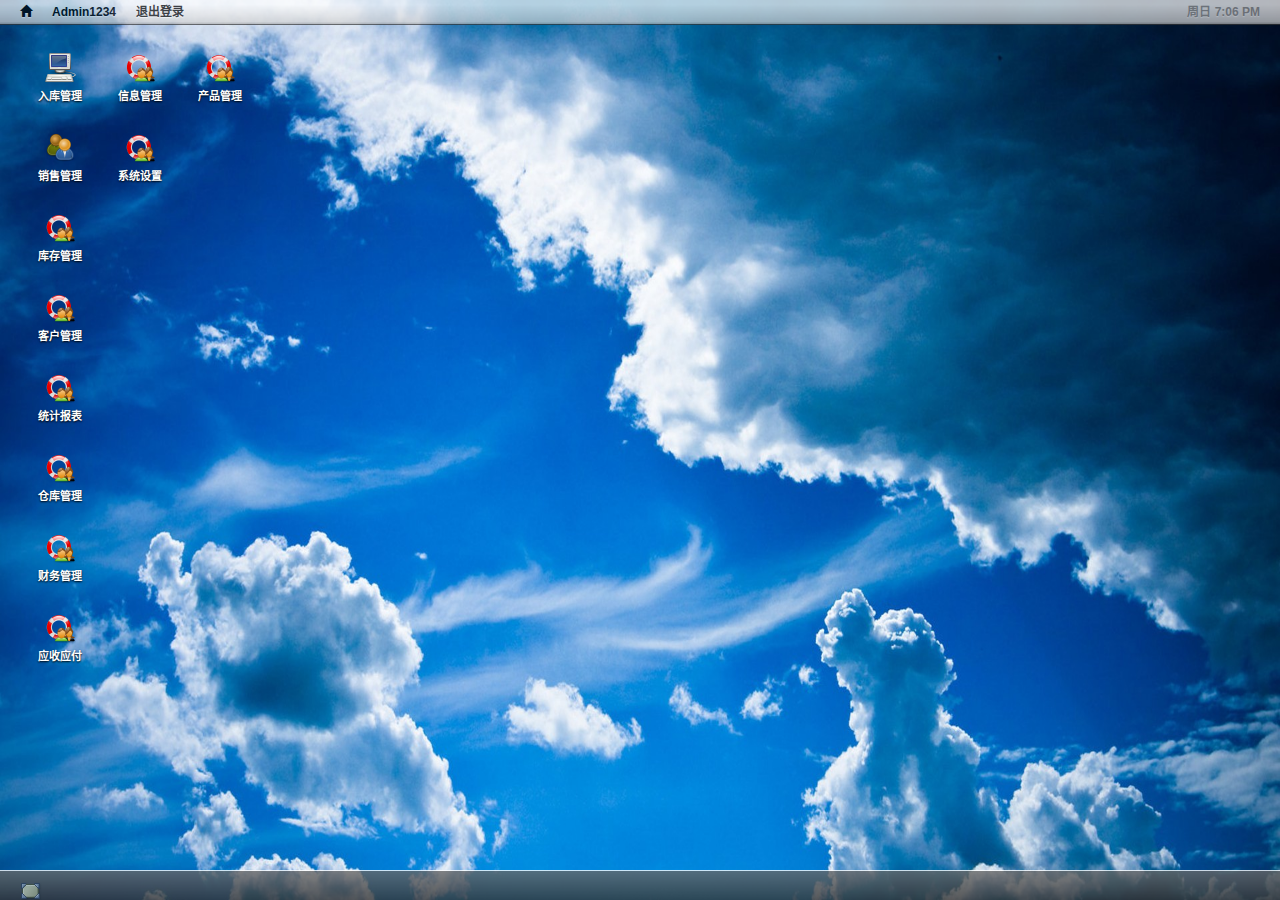
==== commit 0fca82df: "实现了信息管理窗口里面的几个页面" ====
--- a/templates/erp/erp.html
+++ b/templates/erp/erp.html
@@ -79,30 +79,30 @@
       <img src="/static/erp/img/icons/icon_smartshirt.png" />
       产品管理
     </a>
-	<a class="abs icon" style="left:100px;top:20px;" href="#icon_dock_settingup">
+	<a class="abs icon" style="left:100px;top:20px;" href="#icon_dock_infomanage">
+      <img src="/static/erp/img/icons/icon_smartshirt.png" />
+      信息管理
+    </a>
+	<a class="abs icon" style="left:100px;top:100px;" href="#icon_dock_settingup">
       <img src="/static/erp/img/icons/icon_smartshirt.png" />
       系统设置
     </a>
   </div>
-  <div class="abs" id="bar_top">
+   <div class="abs" id="bar_top" style="display:block">
     <span class="float_right" id="clock"></span>
     <ul>
-      <li>
-        <a class="menu" href="/"><i class="glyphicon glyphicon-home"></i></a>        
-      </li>
-      <li>     
-        <a class="menu_trigger" id="login_user" href="#">Admin</a>
-       <!-- 
-        <ul class="menu">
-          <li>
-            <a href="#">Log Out</a> 
-          </li>          
-        </ul> 
-       --> 
-      </li>
+		<li>
+			<a class="menu" href="/"><i class="glyphicon glyphicon-home"></i></a>        
+		</li>
+		<li>     
+			<a class="menu_trigger" id="login_user" href="#">Admin1234</a>        
+		</li>
+		<li>
+			<a class="menu_trigger" id="logout" href="#">退出登录</a>
+		</li>
     </ul>
   </div>
-  
+
   <div class="abs" id="bar_bottom">
     <a class="float_left" href="#" id="show_desktop" title="Show Desktop">
       <img src="/static/erp/img/icons/icon_22_desktop.png" />
--- a/static/erp/css/desktop.css
+++ b/static/erp/css/desktop.css
@@ -125,7 +125,7 @@
   -webkit-background-clip: padding-box;
   color: #000;
   display: none;
-  width: 800px;
+  width: 900px;
   height: 500px;
   top: 30px;
   left: 120px;
@@ -574,17 +574,31 @@
 
 /* === Form Elements === */
 .contact_form label {
-  width:150px;
+  width:120px;
   /*margin-top: 3px;*/
   display:inline-block;
   float:left;
   /*padding:3px;*/
 }
+
+.contact_form select {
+  height:28px;
+  width:300px;
+  padding:5px 8px;
+}
+
 .contact_form input {
   height:28px;
-  width:220px;
+  width:300px;
   padding:5px 8px;
 }
+
+.contact_form .checkbox-inline input{
+	height: 16px;
+	width: 16px;
+	padding: 5px 15px 10px;
+}
+
 .contact_form textarea {padding:8px; width:300px;}
 .contact_form button {margin-left:156px;}
 
